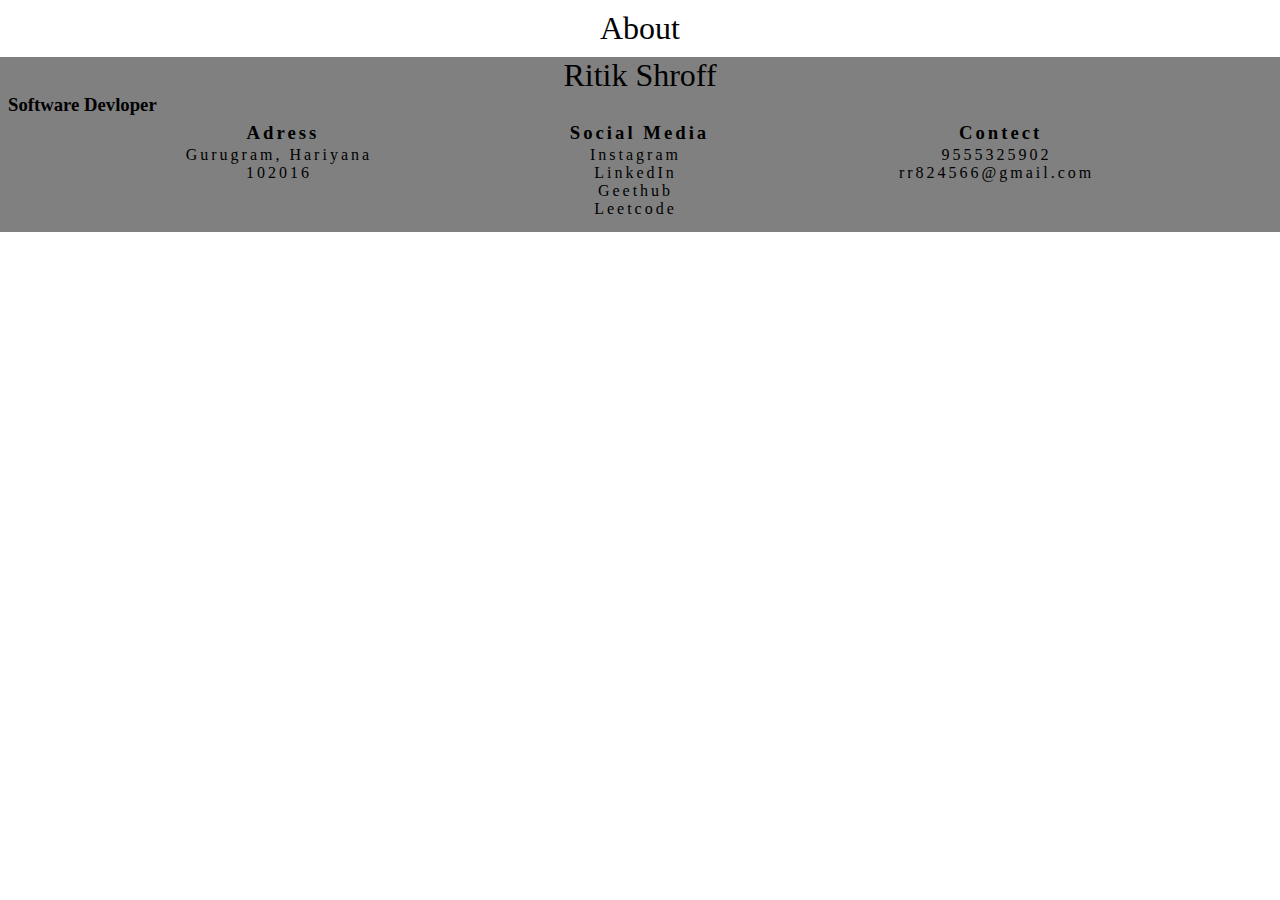
==== about.html @ 26dd6f19 "Add files via upload" ====
<!DOCTYPE html>
<html lang="en">
<head>
    <meta charset="UTF-8">
    <meta name="viewport" content="width=device-width, initial-scale=1.0">
    <title>abour</title>
    <link rel="stylesheet" href="index.css">
</head>
<body>
    <h1>About</h1>

    <footer>
        <div id="mainFoot">
          <h1>Ritik Shroff</h1>
          <h3>Software Devloper</h3>
  
          <div id="foot">
            <div>
              <h3>Adress</h3>
              <li>Gurugram, Hariyana</li>
              <li>102016</li>
              
            </div>
  
            <div>
             <h3>Social Media</h3>
             <li>Instagram</li>
             <li>LinkedIn</li>
             <li>Geethub</li>
             <li>Leetcode</li>
            </div>
  
            <div>
              <h3>Contect</h3>
              <li>9555325902</li>
              <li>rr824566@gmail.com</li>
            </div>
          </div>
        </div>
      </footer>
</body>

</html>
---- index.css ----
* {
  margin: 0;
  padding: 0;
}

#mydiv1 {
  background-color: gray;
  color: whitesmoke;
  display: flex;
  justify-content: space-around;
  text-align: center;
  font-size: 70px;
  font-family: Impact, Haettenschweiler, "Arial Narrow Bold", sans-serif;
  font-style: italic;
  font-weight: 100;
  height: 30%;
  width: 100%;
  border-radius: 4px;
  text-decoration: solid;
}

.myp{
    margin: 2vh;
    /* margin-left: 6vh; */
    padding: 1vh;
}

#secindex{
    margin-top: 8vh;
    margin-bottom: 8vh;
}

#mynav {
  width: 100%;
  height: 8vh;
  background-color: #555;
  display: flex;
  justify-content: space-around;
  align-items: center;
}

#mynav a {
  display: flex;
  justify-content: space-between;
  font-size: large;
  text-decoration: none;
  color: white;
  font-weight: 200;
  font-family: Impact, Haettenschweiler, "Arial Narrow Bold", sans-serif;
  font-style: italic;
}

#mynav a:hover {
  color: greenyellow;
}

.div2 {
  text-align: center;
  font-size: 40px;
}

img {
  height: auto;
  width: 100%;
}

#img1 {
  display: flex;
  justify-content: center;
}

#maindiv1 {
  display: flex;
  font-size: 20px;
  align-items: center;
  justify-content: center;
  margin-bottom: 8vh;
}

#maindiv1 > div {
  margin-left: 10%;
  margin-right: 10%;
  height: auto;
  width: 100%;
}

#maindiv2 {
  display: flex;
  font-size: 20px;
  align-items: center;
  justify-content: center;
  margin-top: 20px;
}

#maindiv2 > div {
  margin-left: 10%;
  margin-right: 10%;
  height: auto;
  width: 100%;
  text-justify: inter-word;
  letter-spacing: 1px;
  text-shadow: #555;
}

#myfooter {
  height: 10px;
}

footer > #mainFoot {
  background-color: gray;
}

/* #mainFoot{
    position: relative;
    bottom: 0;
    width: 100%;
margin-top: 40px;
margin-bottom: 0;
} */

#fooot {
  position: absolute;
  bottom: 0px;
  width: 100%;
  margin-top: 40px;
  margin-bottom: 0;
}

#mainFoot h2 {
  margin-left: 8px;
  margin-top: 8px;
  padding-top: 8px;
}
#mainFoot h3 {
  margin-left: 8px;
  padding-bottom: 2px;
}

#foot {
  display: flex;
  justify-content: space-evenly;
  height: auto;
}

#foot > div {
  border-radius: 5px;
  letter-spacing: 3px;
  margin-bottom: 10px;
  padding: 4px;
  list-style: none;
  text-align: center;
  overflow: scroll;
}

.logo {
  margin: 8px;
}

#foot > div a {
  font-size: smaller;
  text-decoration: none;
  color: white;
  font-weight: 20;
  font-family: Impact, Haettenschweiler, "Arial Narrow Bold", sans-serif;
}

#foot > div a:hover {
  color: greenyellow;
}

/* Experience section */

#main1 {
  margin-top: 10vh;
}

.experience > div {
  margin-left: auto;
  margin-right: auto;
  width: 50%;
  display: block;
}

h1 {
  margin-top: 10px;
  text-align: center;
  font-weight: lighter;
}

.form-style-8 {
  font-family: Impact, Haettenschweiler, "Arial Narrow Bold", sans-serif;
  width: auto;
  padding: 30px;
  background: #ffffff;
  margin: 50px auto;
  box-shadow: 0px 0px 15px rgba(0, 0, 0, 0.22);
  -moz-box-shadow: 0px 0px 15px rgba(0, 0, 0, 0.22);
  -webkit-box-shadow: 0px 0px 15px rgba(0, 0, 0, 0.22);
}

.form-style-8 h1 {
  background: #4d4d4d;
  text-transform: uppercase;
  font-family: "Open Sans Condensed", sans-serif;
  color: #797979;
  font-size: 18px;
  font-weight: 100;
  padding: 20px;
  margin: -30px -30px 30px -30px;
  letter-spacing: 10px;
}

.form-style-8 input[type="text"],
.form-style-8 input[type="email"],
.form-style-8 textarea,
.form-style-8 select {
  /* box-sizing: border-box; */
  /* -webkit-box-sizing: border-box; */
  /* -moz-box-sizing: border-box; */
  outline: none;
  display: block;
  width: 100%;
  padding: 7px;
  border: none;
  border-bottom: 1px solid #ddd;
  background: transparent;
  margin-bottom: 10px;
  font: 16px Arial, Helvetica, sans-serif;
  height: 45px;
}

.form-style-8 textarea {
  resize: none;
  overflow: hidden;
}

.form-style-8 input[type="button"],
.form-style-8 input[type="submit"] {
  /* -moz-box-shadow: inset 0px 1px 0px 0px #45D6D6;
	-webkit-box-shadow: inset 0px 1px 0px 0px #45D6D6; */
  box-shadow: inset 0px 1px 0px 0px #45d6d6;
  background-color: #2cbbbb;
  border: 1px solid #27a0a0;
  display: inline-block;
  cursor: pointer;
  color: #ffffff;
  font-family: "Open Sans Condensed", sans-serif;
  font-size: 14px;
  padding: 8px 18px;
  text-decoration: none;
  text-transform: uppercase;
}

.form-style-8 input[type="button"]:hover,
.form-style-8 input[type="submit"]:hover {
  background: linear-gradient(to bottom, #34caca 5%, #30c9c9 100%);
  background-color: #34caca;
}

/* Skills */

p {
  margin-top: 16px;
  margin-bottom: 8px;
  margin-left: 18px;
  text-decoration: solid;
  font-size: larger;
  font-weight: 300;
}
.container {
  height: 40px;
  width: 100%;
  background-color: gray;
}

.skills {
  text-align: right; /* Right-align text */
  color: white; /* White text color */
}

.HTML,
.CSS,
.JS,
.React,
.Node,
.Express,
.MongoDB,
.Net,
.SQL,
.MySql,
.DSA,
.Python,
.Tablue,
.Excel,
.SPSS {
  height: 40px;
  width: 90%;
  background-color: green;
  text-align: right;
}

#mandiv {
  display: flex;
  font-size: 20px;
  align-items: center;
  justify-content: center;
}

#mandiv > div {
  /* margin-left: 10%; */
  /* margin-right: 10%; */
  height: auto;
  width: 100%;
}

#skillimg {
  display: flex;
  align-items: center;
  justify-content: center;
}
#skillimg img {
  height: auto;
  width: 100%;
}

/* //project */

#imgproj{
    margin-top: 25%;
}
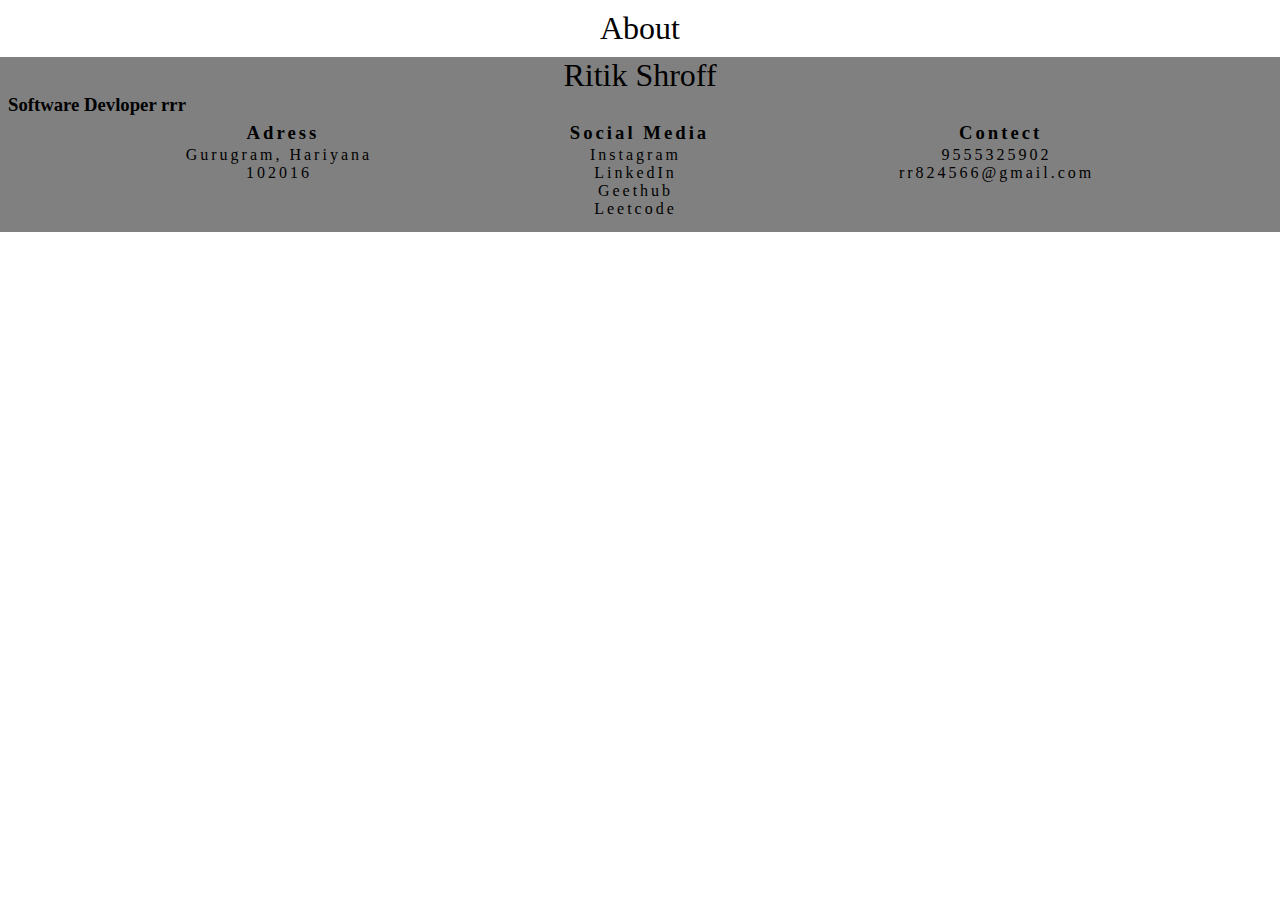
==== commit 8dd9a9c1: "good" ====
--- a/about.html
+++ b/about.html
@@ -12,7 +12,7 @@
     <footer>
         <div id="mainFoot">
           <h1>Ritik Shroff</h1>
-          <h3>Software Devloper</h3>
+          <h3>Software Devloper rrr</h3>
   
           <div id="foot">
             <div>
